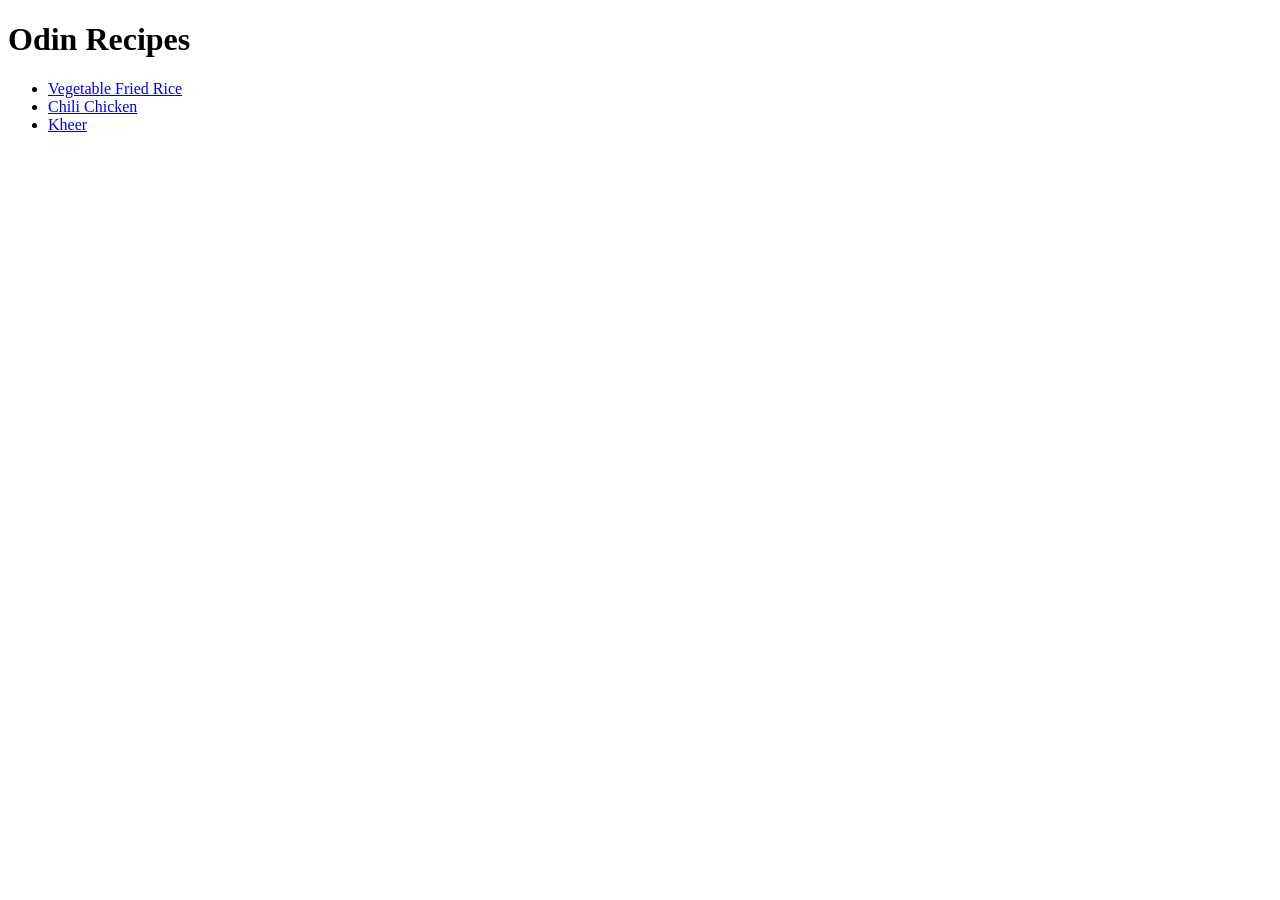
==== index.html @ fead0280 "Create new files with links Except README.md every new file has been created and updated with code a" ====
<!DOCTYPE html>
<html lang="en">

<head>
    <meta charset="UTF-8">
    <title>Document</title>
</head>

<body>
    <h1>Odin Recipes</h1>

    <ul>
        <li><a href="recipes/friedrice.html">Vegetable Fried Rice</a></li>
        <li><a href="recipes/chilichicken.html">Chili Chicken</a></li>
        <li><a href="recipes/kheer.html">Kheer</a></li>
    </ul>
</body>

</html>
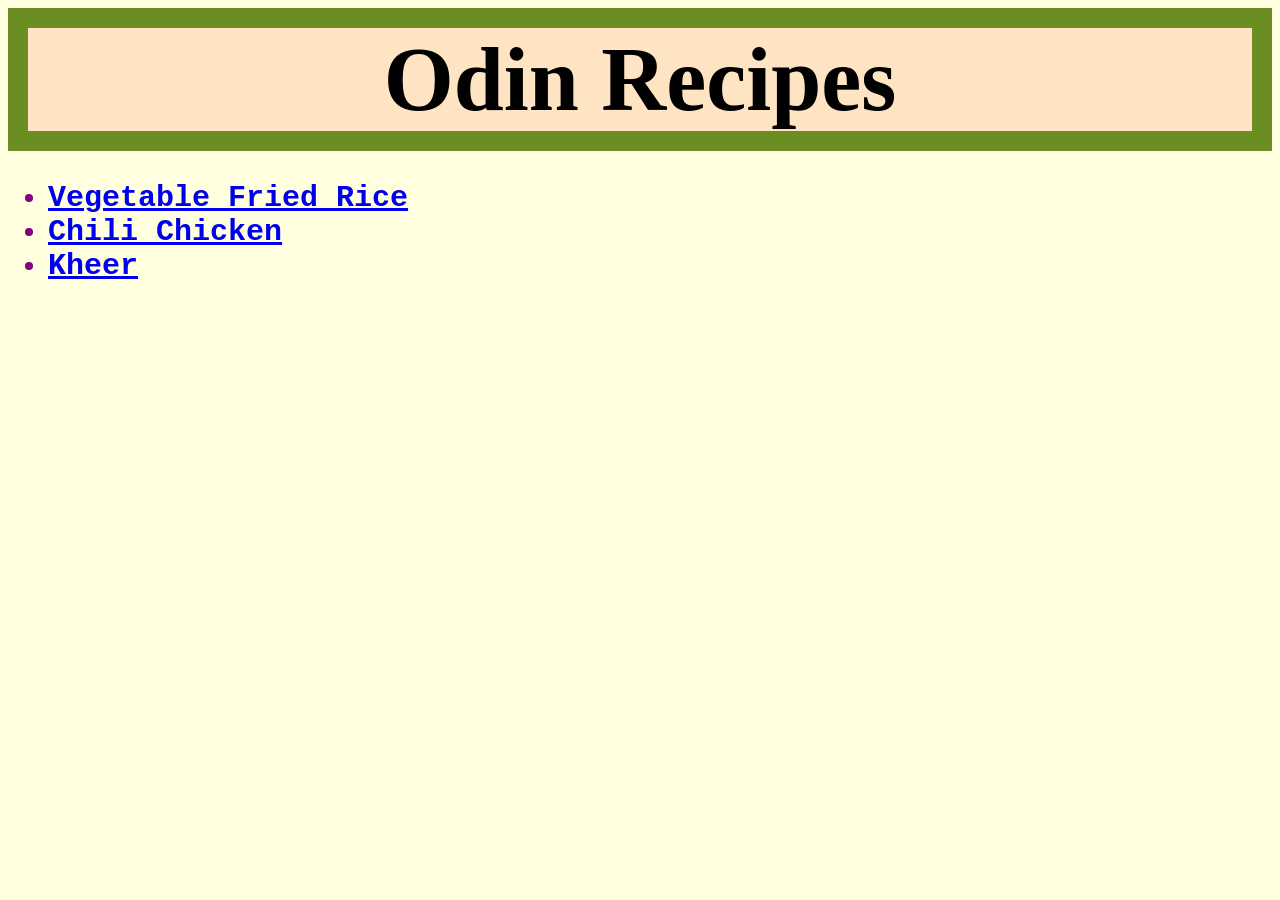
==== commit 8099a108: "Add Basic Styling using css using ONLY properties learned till block and inline lesson Simple and ba" ====
--- a/index.html
+++ b/index.html
@@ -4,16 +4,18 @@
 <head>
     <meta charset="UTF-8">
     <title>Document</title>
+    <link rel="stylesheet" href="style.css">
 </head>
 
-<body>
-    <h1>Odin Recipes</h1>
+<body class="main-page" >
+    <h1 class="main_heading">Odin Recipes</h1>
 
     <ul>
         <li><a href="recipes/friedrice.html">Vegetable Fried Rice</a></li>
         <li><a href="recipes/chilichicken.html">Chili Chicken</a></li>
         <li><a href="recipes/kheer.html">Kheer</a></li>
     </ul>
+
 </body>
 
 </html>
--- a/style.css
+++ b/style.css
@@ -0,0 +1,49 @@
+body {
+    background-color: lightyellow;
+    font-family: 'Times New Roman', Arial, Verdana, sans-serif;
+}
+
+
+.main_heading {
+    text-align: center;
+    font-size: 90px;
+    border: 20px solid olivedrab;
+    background-color: bisque;
+    margin: 0px;
+}
+
+.main-page ul {
+    color: purple;
+    font-size: 30px;
+    font-weight: bold;
+    font-family: 'Courier New', Courier, monospace;
+
+}
+
+.recipe-page{
+    background-color: lightsalmon   ;
+}
+
+.homelink{
+    color: brown;
+    text-align:center ;
+    font-size: 60px;
+    background-color: brown;
+
+}
+
+.pagetop{
+    border: 10px solid lightcoral ;
+    font-size: 25px;
+    margin: 10px 800px 5px 2px;
+    text-align: center;
+    color: black;
+    background-color: lightgoldenrodyellow  ;
+    text-align: center;
+}
+
+.pagetop img{
+    width: 400px;
+}
+
+
